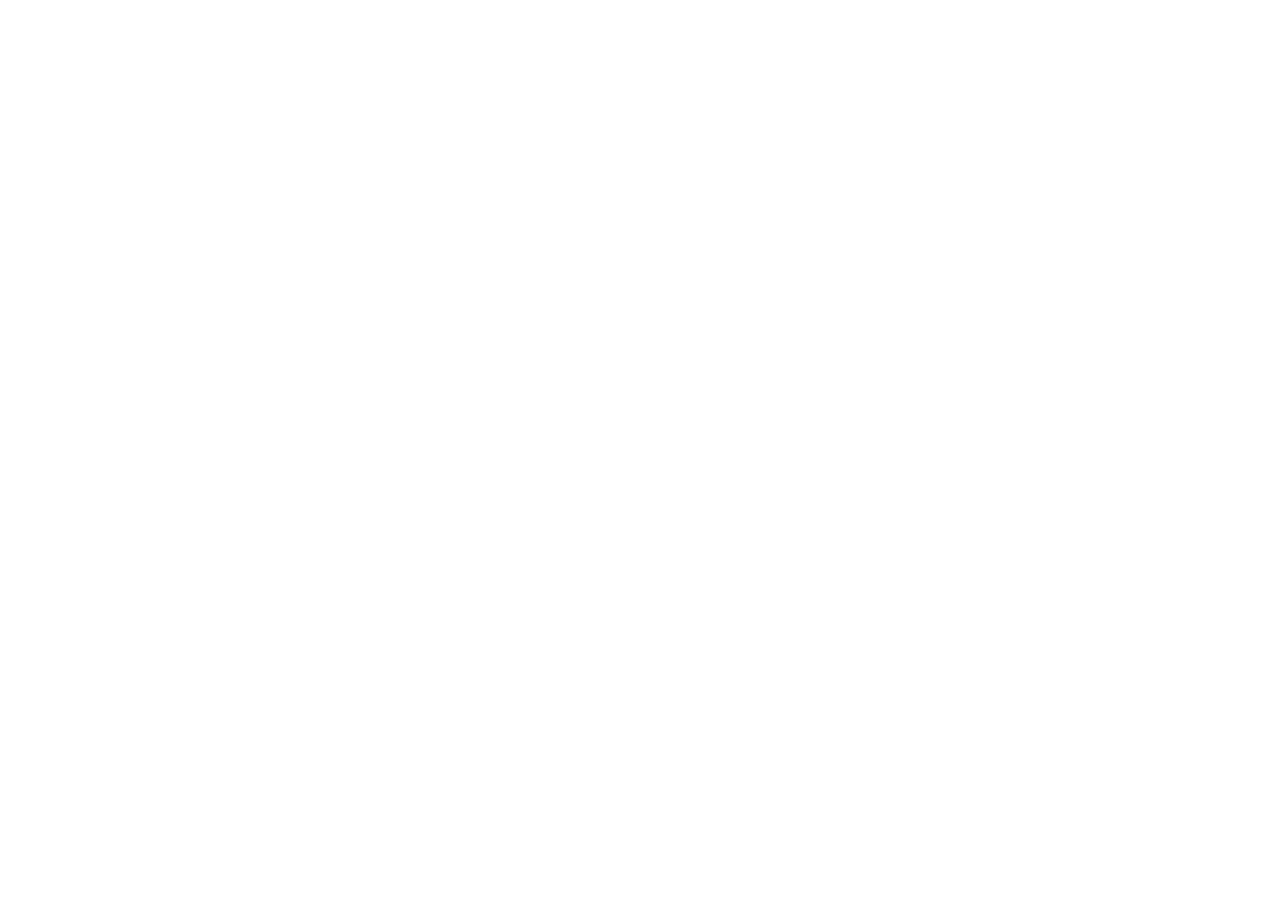
==== DW/DevJS/index.html @ 5e2c0303 "AttAulas" ====
<!DOCTYPE html>
<html lang="en">
<head>
    <meta charset="UTF-8">
    <meta name="viewport" content="width=device-width, initial-scale=1.0">
    <title>JS</title>
</head>
<body>
    <header>
        <section>

        </section>
    </header>

    <main>
        <section>

        </section>
    </main>
    <footer>

    </footer>
   
    <script src="main.js"></script>
</body>
</html>
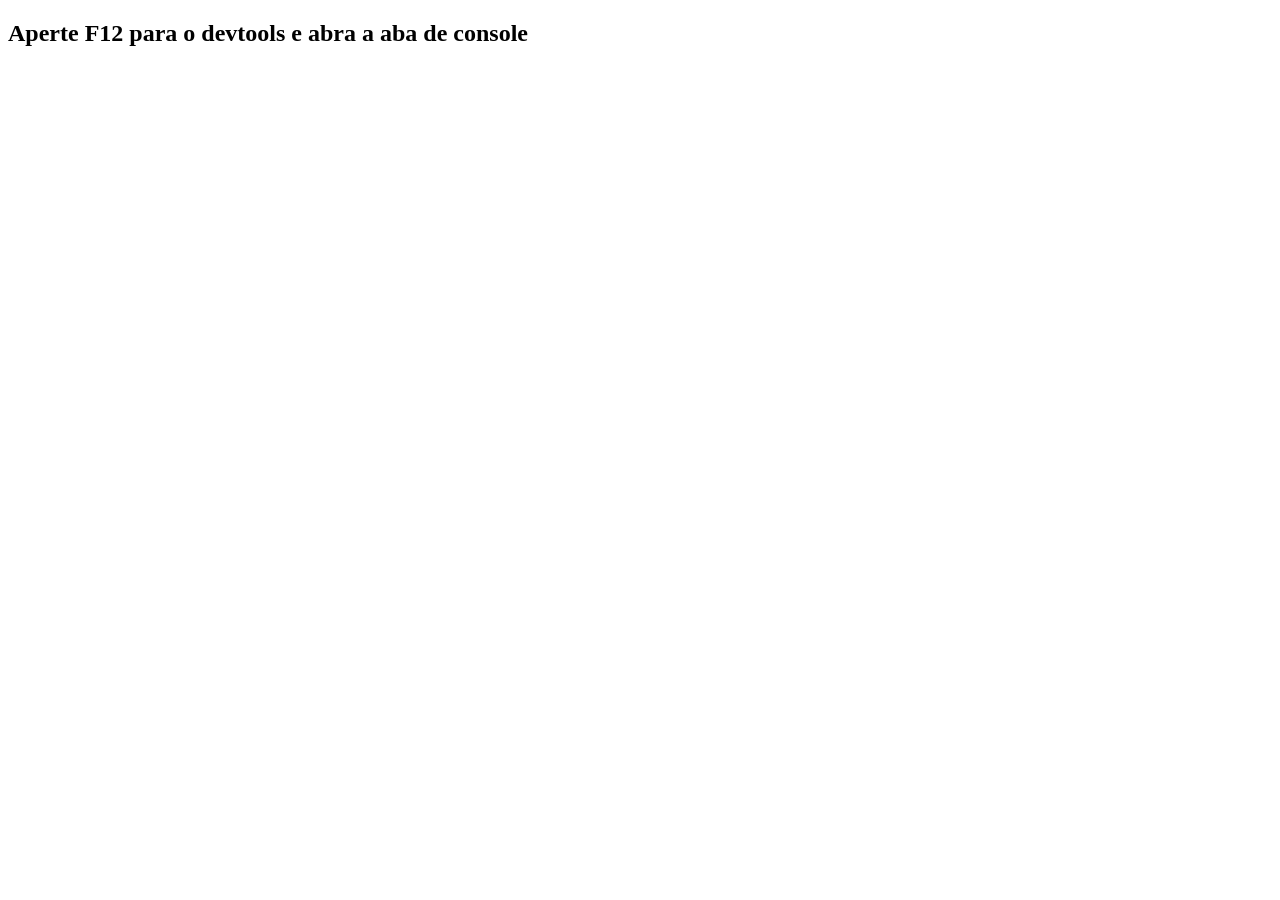
==== commit e6c4c8b7: "AttAula_1709" ====
--- a/DW/DevJS/index.html
+++ b/DW/DevJS/index.html
@@ -1,14 +1,15 @@
 <!DOCTYPE html>
-<html lang="en">
+<html lang="pt-br">
 <head>
     <meta charset="UTF-8">
     <meta name="viewport" content="width=device-width, initial-scale=1.0">
     <title>JS</title>
+    <link rel="stylesheet" href="style.css">
 </head>
 <body>
     <header>
         <section>
-
+            <h2>Aperte F12 para o devtools e abra a aba de console</h2>
         </section>
     </header>
 
